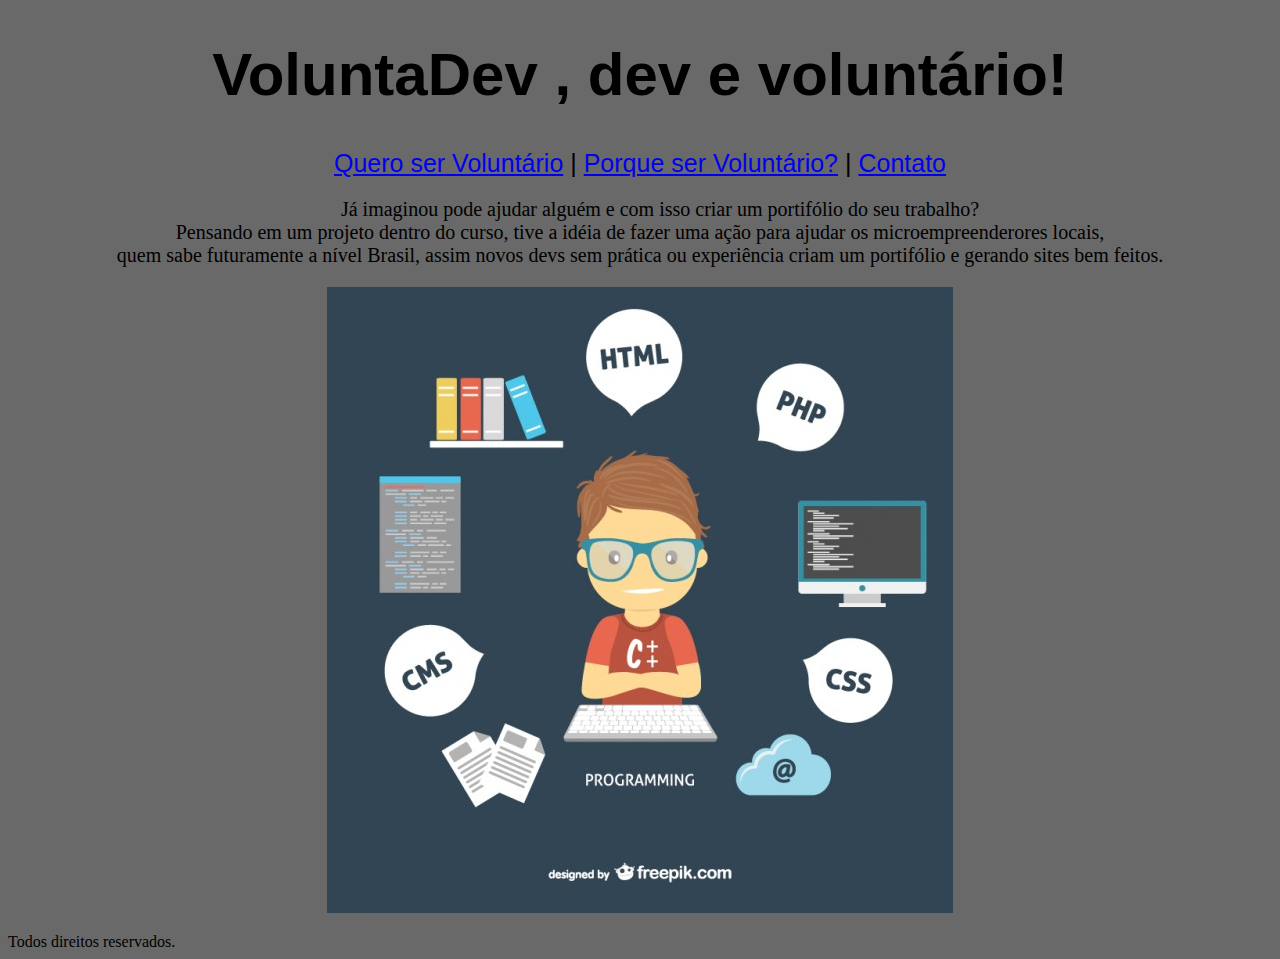
==== WebDev USP.html @ e239ae94 "Add files via upload" ====
<!DOCTYPE html>
<html lang="pt-BR">
<head>
	<meta charset="utf-8">
	<link rel="stylesheet" href="estilo.css">
	<title>VoluntaDev</title>
</head>
	<body>
<header>
	<h1 class="meu-nome">
	VoluntaDev , dev e voluntário!</h1> <!---Primeiro titulo--->
</header>
<main>
		<nav class="cabeçalho"><div>
			<a href="#">Quero ser Voluntário</a> |
			<a href="#">Porque ser Voluntário?</a> |
			<a href="#">Contato</a>
			</div>
			</nav>
	<p class="paragrafo">
	Já imaginou pode ajudar alguém e com isso criar um portifólio do seu trabalho?<br/>
	Pensando em um projeto dentro do curso, tive a idéia de fazer uma ação para ajudar os microempreenderores locais,<br/>
	quem sabe futuramente a nível Brasil, assim novos devs sem prática ou experiência criam um  portifólio e gerando sites bem feitos.

	</p>
	<figure class="dev1">
		<div align="center"><img src="dev.jpg" alt="Desevolvedor" width="626" height="626"></div>
	</figure>

</p>
</main>
<footer>
	<span>
		Todos direitos reservados.
	</span>

</footer>
	</body>
</html>
---- estilo.css ----
body{
	background-color: #696969;
}
.meu-nome{
	color: #000000;
	font-size: 60px;
	font-family:sans-serif;
	text-align: center;
}
.cabeçalho{
	font-size: 25px;
	font-family: sans-serif;
	text-align: center;
}

.paragrafo{
	font-size: 20px;
	font-family: Tahoma;
	text-indent: 40px;
	word-spacing: normal;
	text-align: center
}
.dev1{
	align-self: center;
}
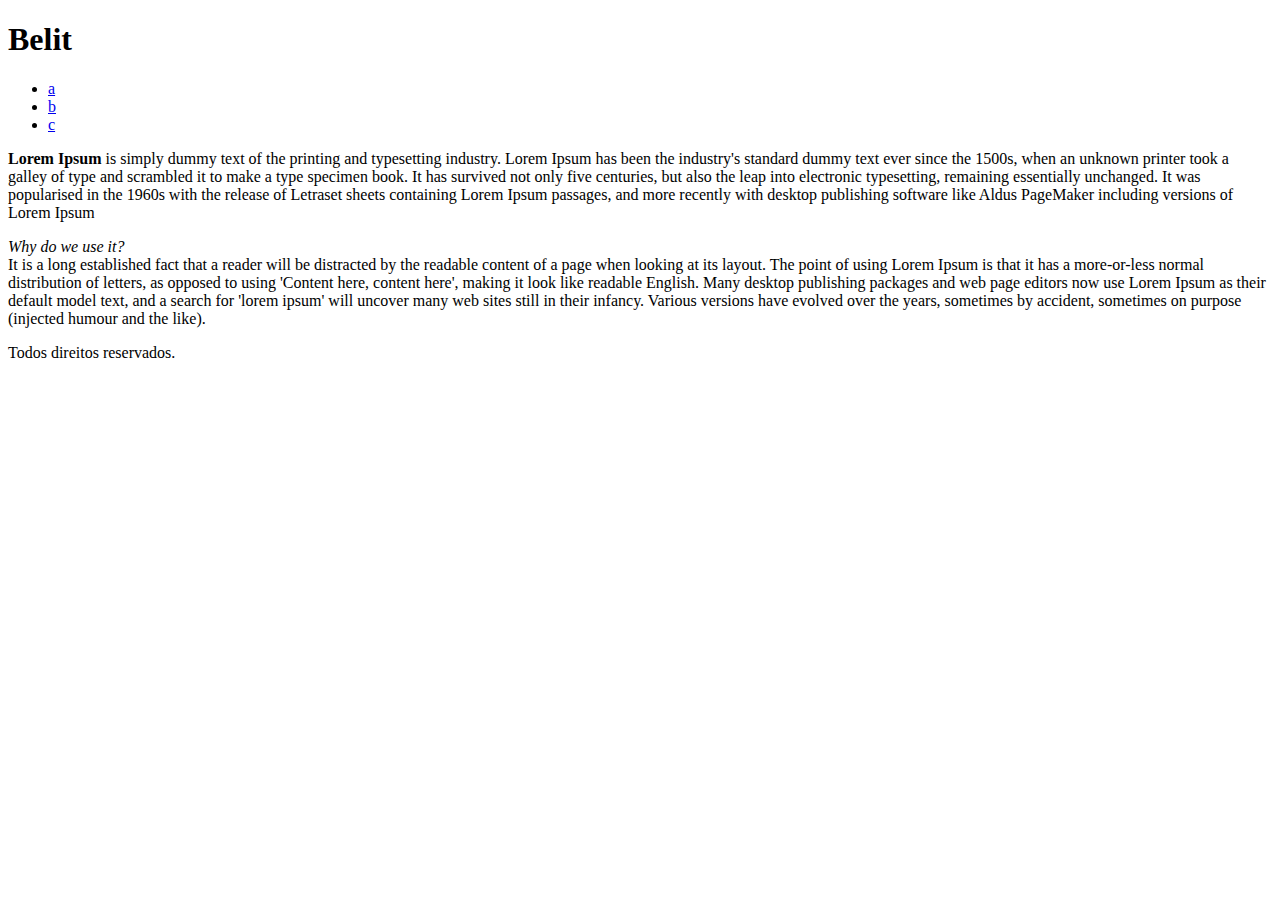
==== commit de722e1c: "foi?" ====
--- a/WebDev USP.html
+++ b/WebDev USP.html
@@ -3,30 +3,31 @@
 <html lang="pt-BR">
 <head>
 	<meta charset="utf-8">
-	<link rel="stylesheet" href="estilo.css">
+	<link rel="stylesheet" type="css" href="esilo.css">
 	<title>VoluntaDev</title>
 </head>
 	<body>
 <header>
-	<h1 class="meu-nome">
-	VoluntaDev , dev e voluntário!</h1> <!---Primeiro titulo--->
+	<h1> Belit</h1> <!---Prieiro titulo--->
+	<nav>
+		<ul>
+			<li><a href="https://google.com" target="_blank">a</a></li>
+			<li><a href="#">b</a></li>
+			<li><a href="#">c</a></li>
+		</ul>
+	</nav>
 </header>
 <main>
-		<nav class="cabeçalho"><div>
-			<a href="#">Quero ser Voluntário</a> |
-			<a href="#">Porque ser Voluntário?</a> |
-			<a href="#">Contato</a>
-			</div>
-			</nav>
-	<p class="paragrafo">
-	Já imaginou pode ajudar alguém e com isso criar um portifólio do seu trabalho?<br/>
-	Pensando em um projeto dentro do curso, tive a idéia de fazer uma ação para ajudar os microempreenderores locais,<br/>
-	quem sabe futuramente a nível Brasil, assim novos devs sem prática ou experiência criam um  portifólio e gerando sites bem feitos.
+	<p>
+		<b>Lorem Ipsum</b> is simply dummy text of the printing and typesetting industry. Lorem Ipsum has been the industry's standard dummy text ever since the 1500s, when an unknown printer took a galley of type and scrambled it to make a type specimen book. It has survived not only five centuries, but also the leap into electronic typesetting, remaining essentially unchanged. It was popularised in the 1960s with the release of Letraset sheets containing Lorem Ipsum passages, and more recently with desktop publishing software like Aldus PageMaker including versions of Lorem Ipsum
+	</p>
+<p>
+</p>
+<p>
+	<i> Why do we use it? </i>
+	<br/>
+It is a long established fact that a reader will be distracted by the readable content of a page when looking at its layout. The point of using Lorem Ipsum is that it has a more-or-less normal distribution of letters, as opposed to using 'Content here, content here', making it look like readable English. Many desktop publishing packages and web page editors now use Lorem Ipsum as their default model text, and a search for 'lorem ipsum' will uncover many web sites still in their infancy. Various versions have evolved over the years, sometimes by accident, sometimes on purpose (injected humour and the like).
 
-	</p>
-	<figure class="dev1">
-		<div align="center"><img src="dev.jpg" alt="Desevolvedor" width="626" height="626"></div>
-	</figure>
 
 </p>
 </main>
